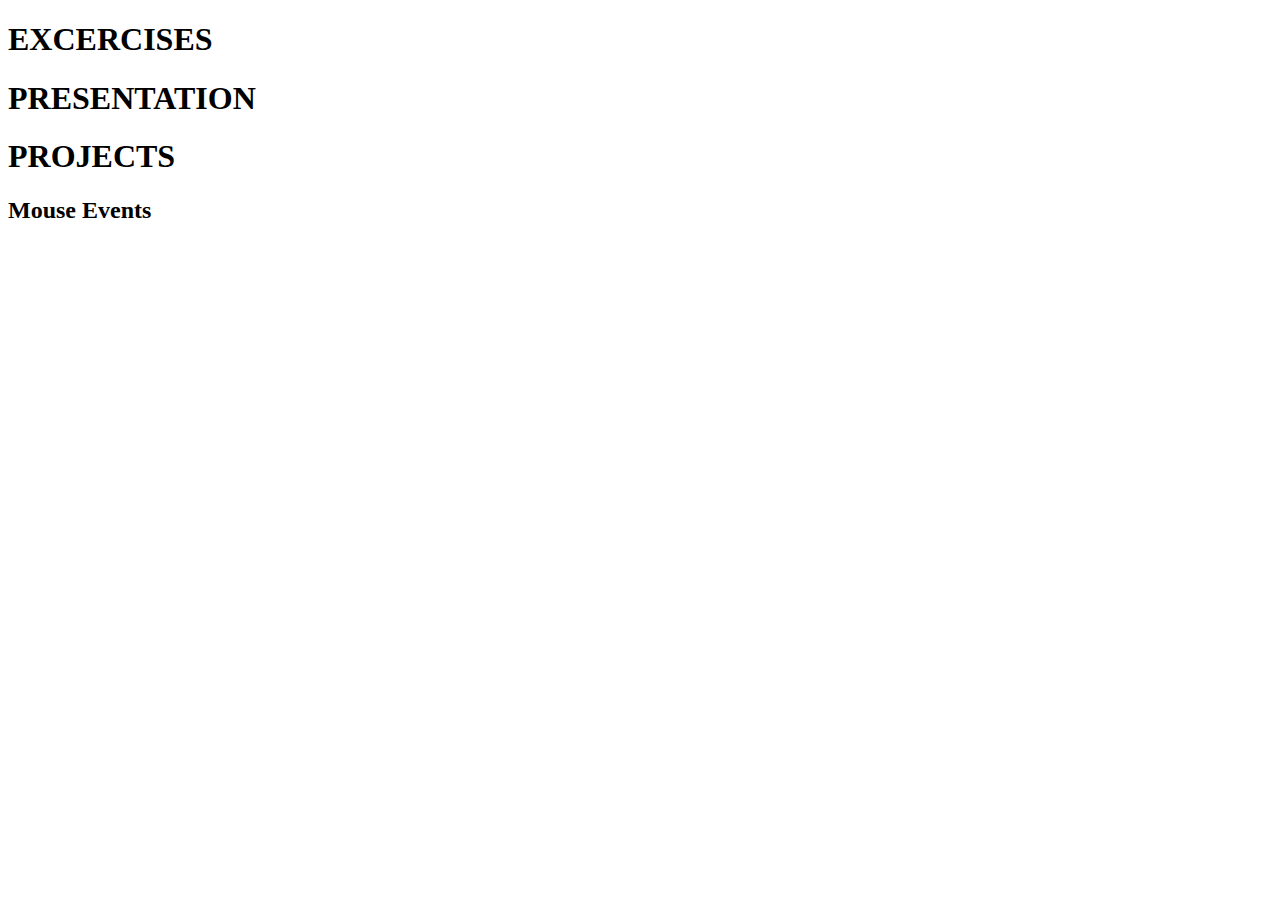
==== index.html @ 33d54483 "50 Buttons" ====
<!DOCTYPE html>
<html>

<head>
<title> ALEX KINOSHITA</title>

<meta charset="utf-8" />
<link rel="stylesheet" href="main.css" type="text/css" />
</head>

<body>

<div> 
<h1> EXCERCISES </h1>
</div>

<div>
	<h1 id="presentation" >PRESENTATION</h1>
</div>

<div>
	<h1 id="projects" >PROJECTS</h1>
	<h2> Mouse Events</h2>
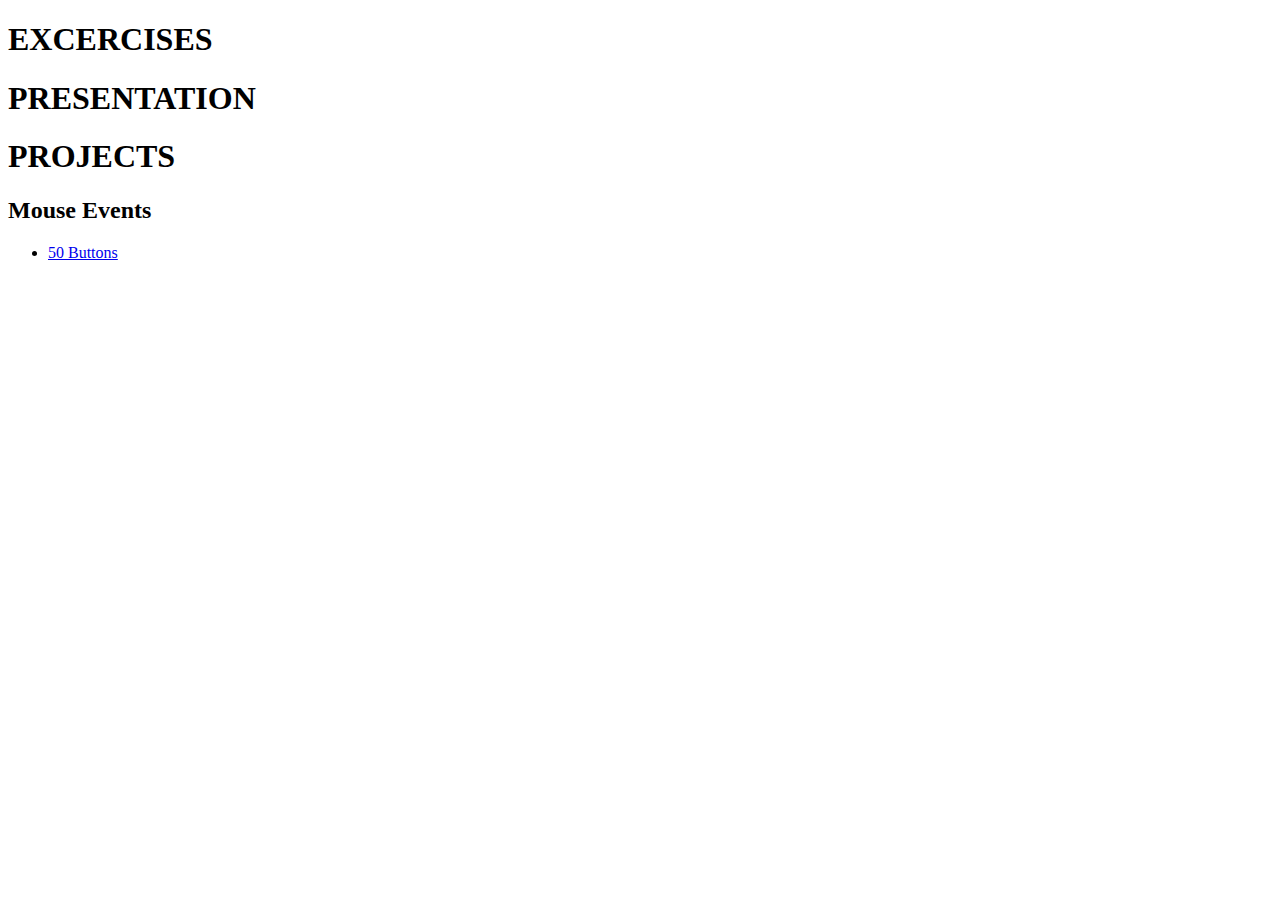
==== commit 9f637e4e: "index" ====
--- a/index.html
+++ b/index.html
@@ -21,7 +21,14 @@
 <div>
 	<h1 id="projects" >PROJECTS</h1>
 	<h2> Mouse Events</h2>
+	<ul>
+		<li><a href="50 Buttons/buttons.html"> 50 Buttons</a></li>
+</ul>
 
-	
+</div>
+</body>
+</html>
 
 
+
+
